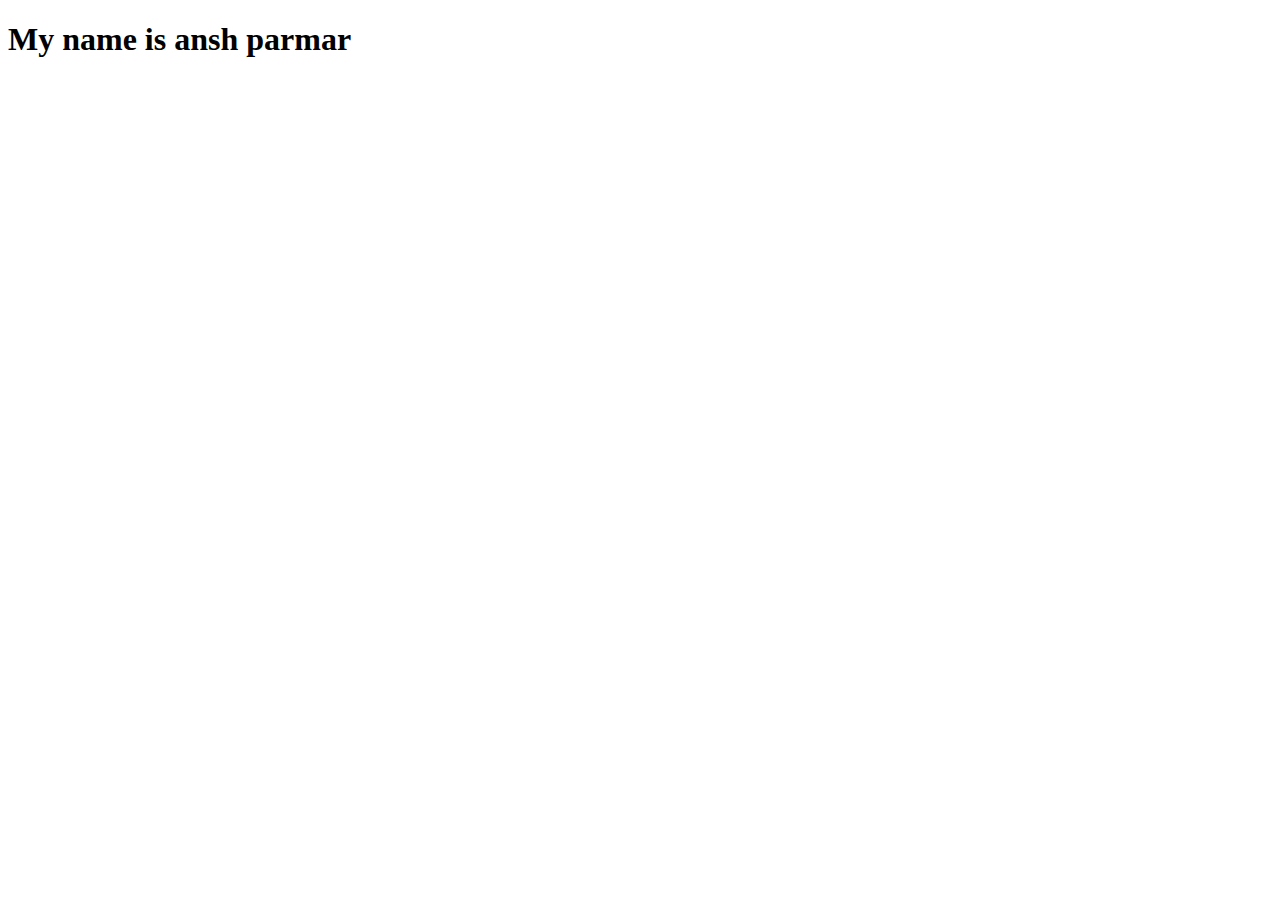
==== index.html @ 44e93744 "added file" ====
<!DOCTYPE html>
<html lang="en">
<head>
    <meta charset="UTF-8">
    <meta name="viewport" content="width=device-width, initial-scale=1.0">
    <title>Document</title>
</head>
<body>
    <h1> My name is ansh parmar</h1>
</body>
</html>
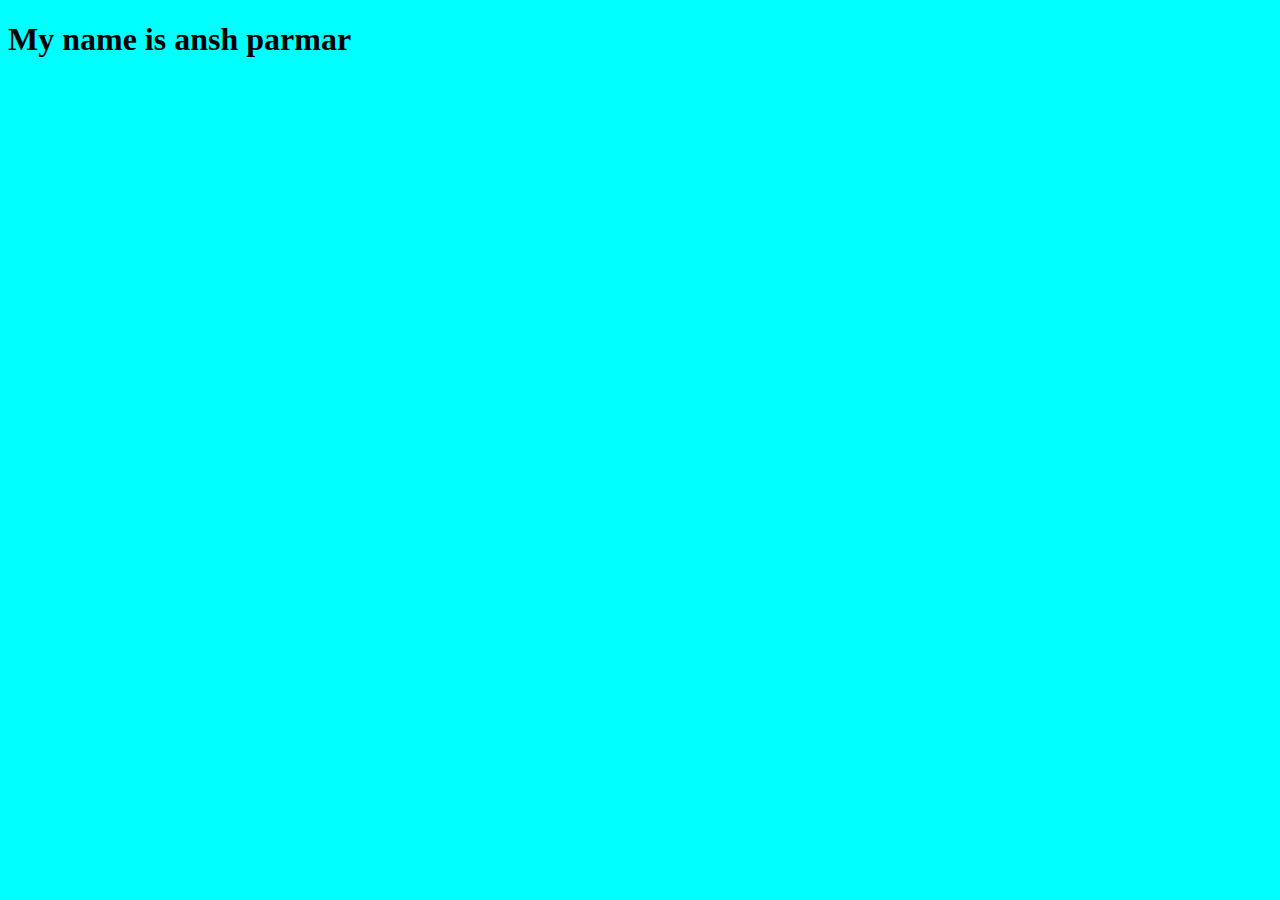
==== commit 6b0f75c1: "added css file" ====
--- a/index.html
+++ b/index.html
@@ -3,6 +3,7 @@
 <head>
     <meta charset="UTF-8">
     <meta name="viewport" content="width=device-width, initial-scale=1.0">
+    <link rel = "stylesheet" href="style.css">
     <title>Document</title>
 </head>
 <body>
--- a/style.css
+++ b/style.css
@@ -0,0 +1,3 @@
+body {
+    background-color: aqua;
+}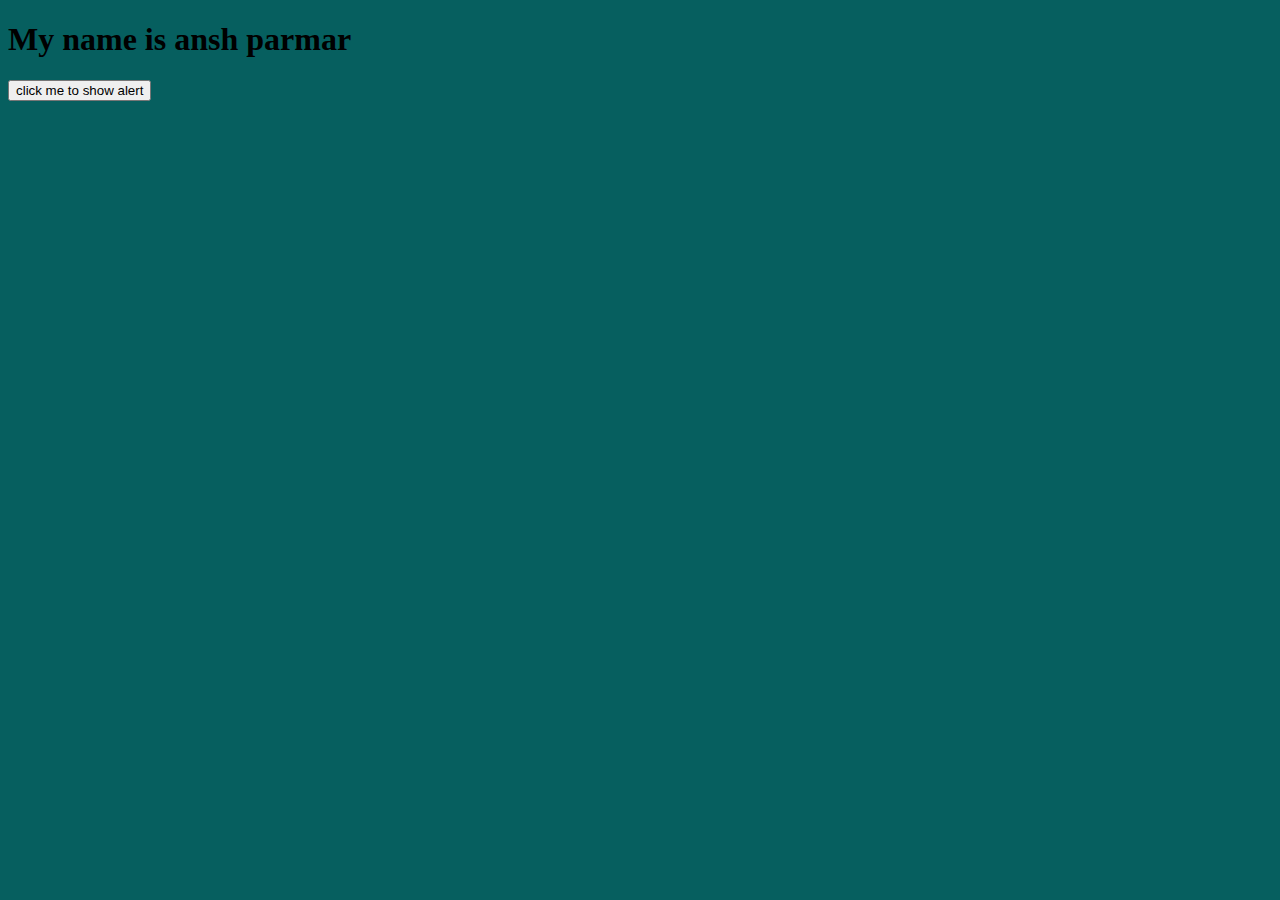
==== commit 7dfc04a0: "add js" ====
--- a/index.html
+++ b/index.html
@@ -8,5 +8,7 @@
 </head>
 <body>
     <h1> My name is ansh parmar</h1>
+    <button onclick="showaler()">click me to show alert</button>
+    <script> src = "script.js"</script>
 </body>
 </html>--- a/style.css
+++ b/style.css
@@ -1,3 +1,3 @@
 body {
-    background-color: aqua;
+    background-color: rgb(6, 95, 95);
 }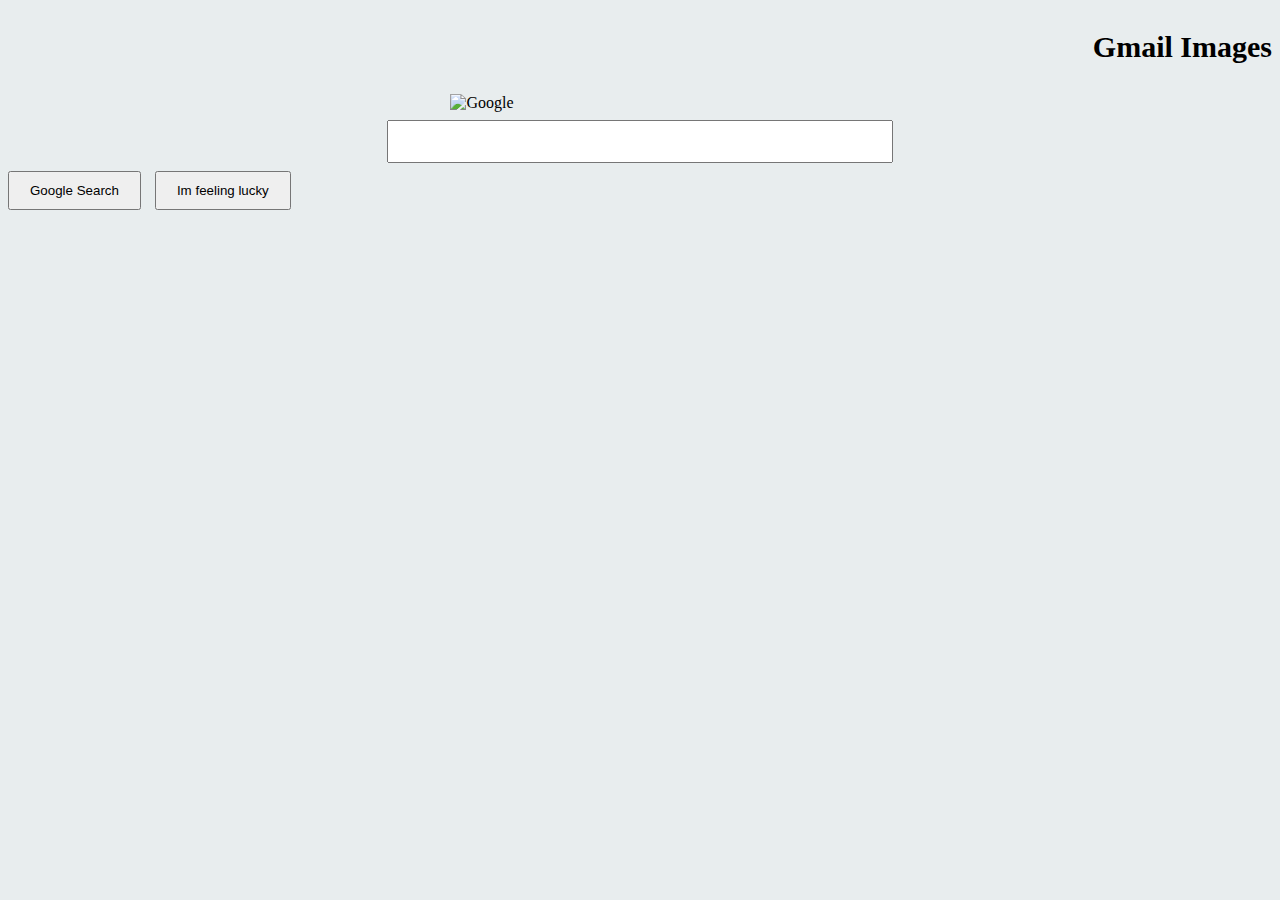
==== commit a25d3b6b: "commit" ====
--- a/index.html
+++ b/index.html
@@ -4,11 +4,38 @@
     <meta charset="UTF-8">
     <meta name="viewport" content="width=device-width, initial-scale=1.0">
     <link rel = "stylesheet" href="style.css">
-    <title>Document</title>
+    <title>Doc</title>
 </head>
-<body>
-    <h1> My name is ansh parmar</h1>
-    <button onclick="showaler()">click me to show alert</button>
-    <script> src = "script.js"</script>
+<body style="background-color:rgb(232, 237, 238);">
+    <div>
+        <h3> Gmail Images </h3>
+    </div>
+    
+    <img src = "https://upload.wikimedia.org/wikipedia/commons/2/2f/Google_2015_logo.svg" alt = "Google" class = "cent">
+    
+    <div>
+        <form>
+            <input type="text" name="enter">
+        
+        </form>
+    </div>
+    <style>
+        .button-container {
+          display: inline-block; /* Display the buttons in a line */
+        }
+    
+        /* Optional styling for the buttons */
+        .button-container button {
+          padding: 10px 20px; /* Adjust padding as needed */
+          margin-right: 10px; /* Add spacing between the buttons */
+        }
+    </style>
+      
+      <div class="button-container" >
+        <button>Google Search</button>
+        <button>Im feeling lucky</button>
+      </div>
+      
+
 </body>
 </html>--- a/style.css
+++ b/style.css
@@ -1,3 +1,29 @@
-body {
-    background-color: rgb(6, 95, 95);
+h3{
+    text-align: right;
+    font-size:30px;
+    font-style:normal;
+
+
+}
+
+.button-container {
+    text-align: center;
+  }
+  
+.cent {
+    display: block;
+    margin-left: auto;
+    margin-right: auto;
+    width: 30%;
+}
+input{
+    width: 40%;
+    padding: 12px 20px;
+    margin: 8px 0;
+    box-sizing: border-box;
+
+}
+form{
+    text-align: center;
+
 }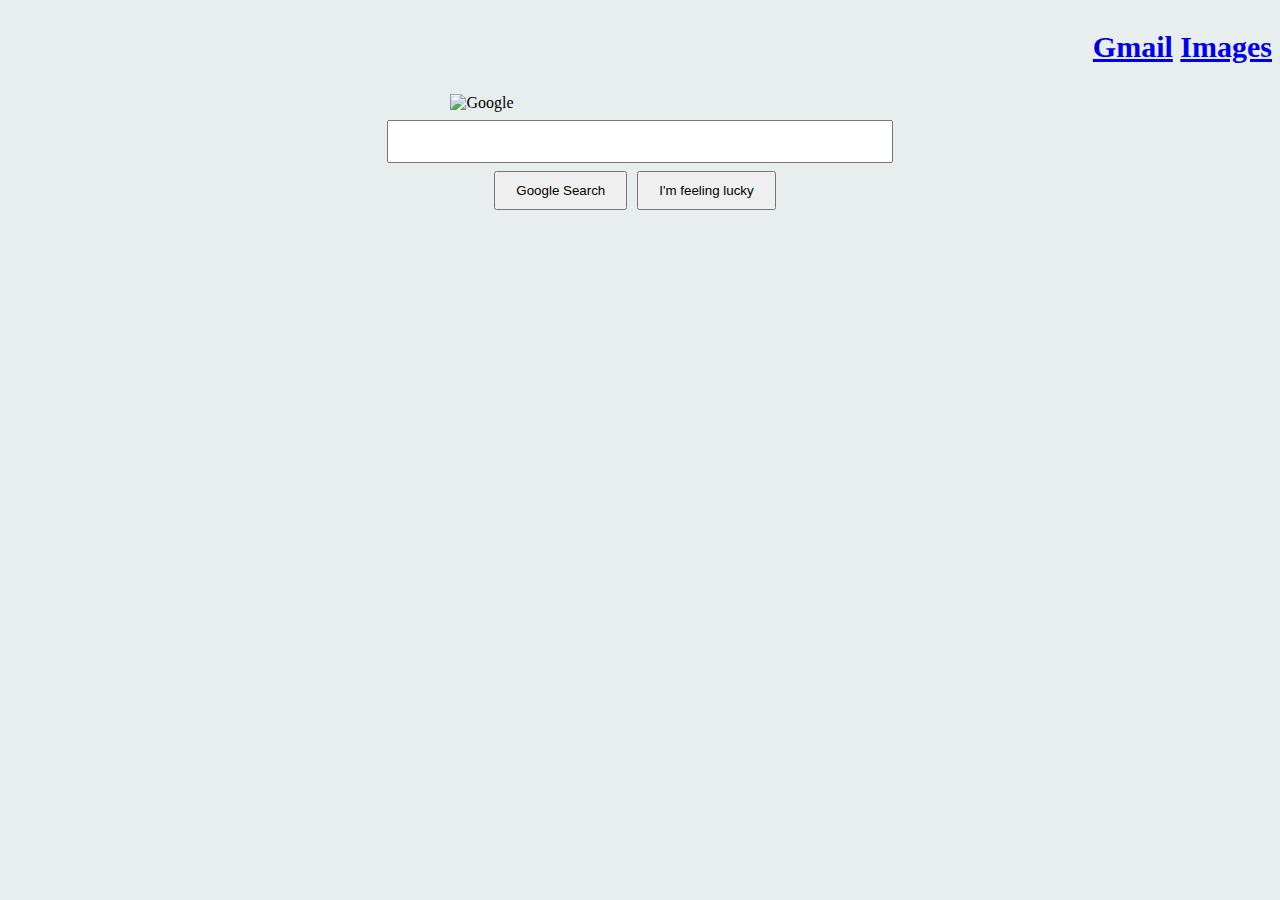
==== commit 31782577: "commitw" ====
--- a/index.html
+++ b/index.html
@@ -3,39 +3,38 @@
 <head>
     <meta charset="UTF-8">
     <meta name="viewport" content="width=device-width, initial-scale=1.0">
-    <link rel = "stylesheet" href="style.css">
+    <link rel="stylesheet" href="style.css">
     <title>Doc</title>
 </head>
-<body style="background-color:rgb(232, 237, 238);">
+<body style="background-color: rgb(232, 237, 238);">
     <div>
-        <h3> Gmail Images </h3>
+        <h3><a href="https://mail.google.com/">Gmail</a> <a href="https://www.google.com/imghp">Images</a></h3>
     </div>
-    
-    <img src = "https://upload.wikimedia.org/wikipedia/commons/2/2f/Google_2015_logo.svg" alt = "Google" class = "cent">
-    
+
+    <img src="https://upload.wikimedia.org/wikipedia/commons/2/2f/Google_2015_logo.svg" alt="Google" class="cent">
+
     <div>
         <form>
             <input type="text" name="enter">
-        
         </form>
     </div>
     <style>
         .button-container {
-          display: inline-block; /* Display the buttons in a line */
+            display: flex;
+            justify-content: center; /* Center-align the buttons horizontally */
         }
-    
+
         /* Optional styling for the buttons */
         .button-container button {
-          padding: 10px 20px; /* Adjust padding as needed */
-          margin-right: 10px; /* Add spacing between the buttons */
+            padding: 10px 20px;
+            margin-right: 10px;
         }
     </style>
-      
-      <div class="button-container" >
+
+    <div class="button-container">
         <button>Google Search</button>
-        <button>Im feeling lucky</button>
-      </div>
-      
+        <button>I'm feeling lucky</button>
+    </div>
 
 </body>
-</html>+</html>
--- a/style.css
+++ b/style.css
@@ -7,7 +7,7 @@
 }
 
 .button-container {
-    text-align: center;
+    font-size: large;
   }
   
 .cent {
